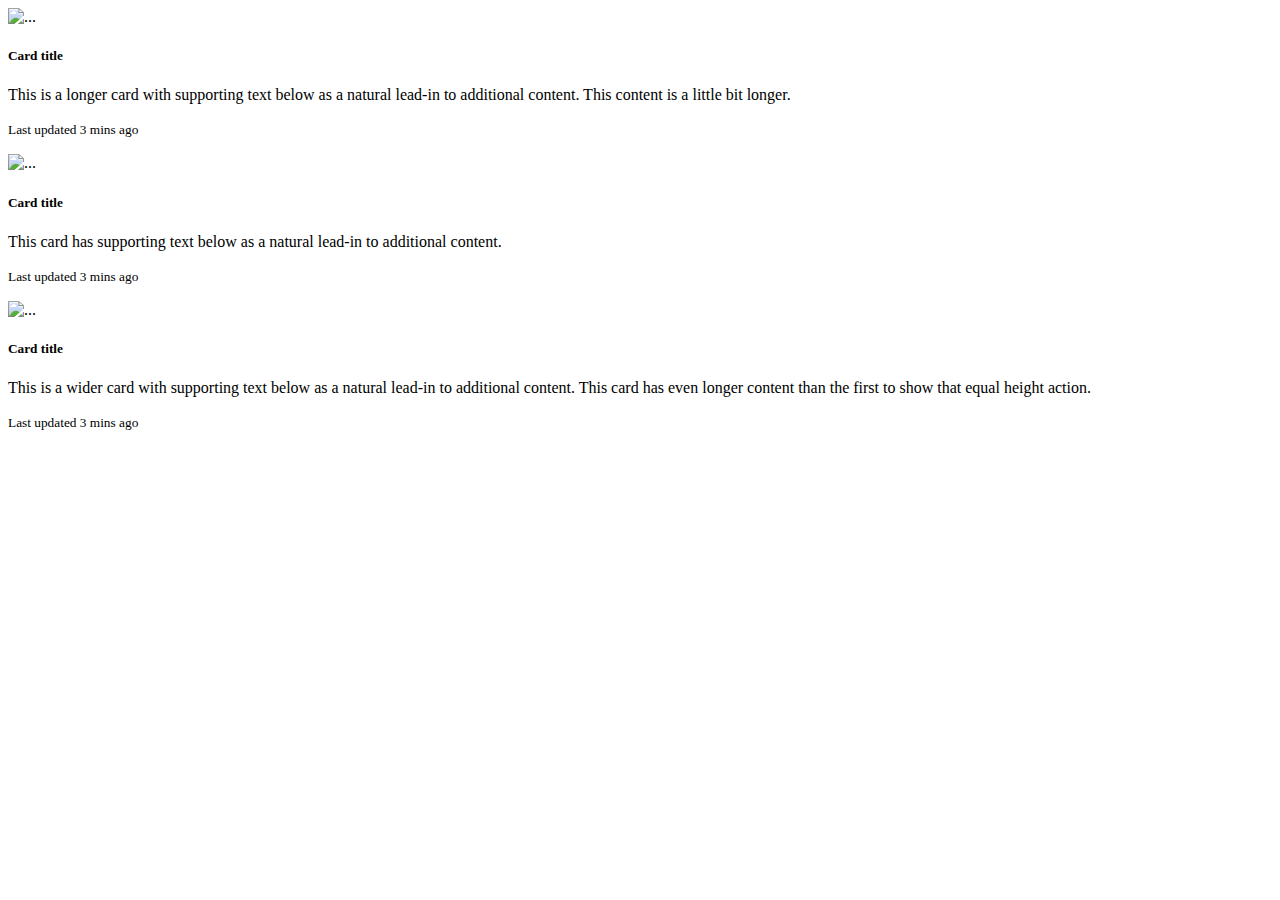
==== sample.html @ 9dd5d7b1 "Aligned cards and changed dropdown innerHTML" ====
<!DOCTYPE html>
<html lang="en">
<head>
    <meta charset="UTF-8">
    <title>Title</title>
    <!--BOOTSTRAP-->
    <link rel="stylesheet" href="https://cdn.jsdelivr.net/npm/bootstrap@4.5.3/dist/css/bootstrap.min.css"
          integrity="sha384-TX8t27EcRE3e/ihU7zmQxVncDAy5uIKz4rEkgIXeMed4M0jlfIDPvg6uqKI2xXr2" crossorigin="anonymous">

</head>
<body>

<div class="card-deck">
    <div class="card">
        <img src="..." class="card-img-top" alt="...">
        <div class="card-body">
            <h5 class="card-title">Card title</h5>
            <p class="card-text">This is a longer card with supporting text below as a natural lead-in to additional content. This content is a little bit longer.</p>
            <p class="card-text"><small class="text-muted">Last updated 3 mins ago</small></p>
        </div>
    </div>
    <div class="card">
        <img src="..." class="card-img-top" alt="...">
        <div class="card-body">
            <h5 class="card-title">Card title</h5>
            <p class="card-text">This card has supporting text below as a natural lead-in to additional content.</p>
            <p class="card-text"><small class="text-muted">Last updated 3 mins ago</small></p>
        </div>
    </div>
    <div class="card">
        <img src="..." class="card-img-top" alt="...">
        <div class="card-body">
            <h5 class="card-title">Card title</h5>
            <p class="card-text">This is a wider card with supporting text below as a natural lead-in to additional content. This card has even longer content than the first to show that equal height action.</p>
            <p class="card-text"><small class="text-muted">Last updated 3 mins ago</small></p>
        </div>
    </div>
</div>

<!--BOOTSTRAP-->
<script src="https://code.jquery.com/jquery-3.5.1.slim.min.js"
        integrity="sha384-DfXdz2htPH0lsSSs5nCTpuj/zy4C+OGpamoFVy38MVBnE+IbbVYUew+OrCXaRkfj"
        crossorigin="anonymous"></script>
<script src="https://cdn.jsdelivr.net/npm/bootstrap@4.5.3/dist/js/bootstrap.bundle.min.js"
        integrity="sha384-ho+j7jyWK8fNQe+A12Hb8AhRq26LrZ/JpcUGGOn+Y7RsweNrtN/tE3MoK7ZeZDyx"
        crossorigin="anonymous"></script>

</body>
</html>
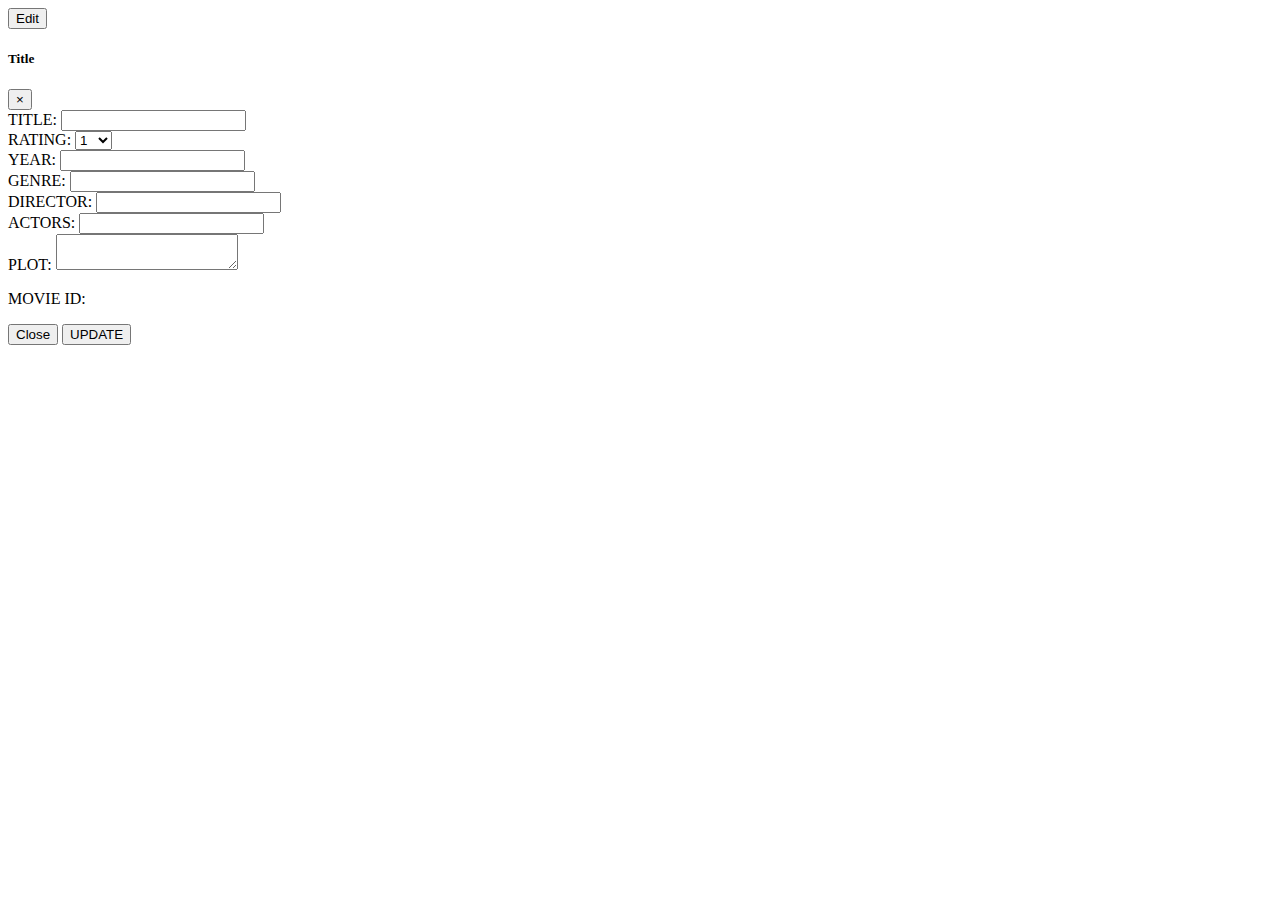
==== commit a86c6a28: "working on modal for edit" ====
--- a/sample.html
+++ b/sample.html
@@ -9,30 +9,69 @@
 
 </head>
 <body>
+<!-- Button trigger modal -->
+<button type="button" class="btn btn-primary" data-toggle="modal" data-target="#staticBackdrop">
+    Edit
+</button>
 
-<div class="card-deck">
-    <div class="card">
-        <img src="..." class="card-img-top" alt="...">
-        <div class="card-body">
-            <h5 class="card-title">Card title</h5>
-            <p class="card-text">This is a longer card with supporting text below as a natural lead-in to additional content. This content is a little bit longer.</p>
-            <p class="card-text"><small class="text-muted">Last updated 3 mins ago</small></p>
-        </div>
-    </div>
-    <div class="card">
-        <img src="..." class="card-img-top" alt="...">
-        <div class="card-body">
-            <h5 class="card-title">Card title</h5>
-            <p class="card-text">This card has supporting text below as a natural lead-in to additional content.</p>
-            <p class="card-text"><small class="text-muted">Last updated 3 mins ago</small></p>
-        </div>
-    </div>
-    <div class="card">
-        <img src="..." class="card-img-top" alt="...">
-        <div class="card-body">
-            <h5 class="card-title">Card title</h5>
-            <p class="card-text">This is a wider card with supporting text below as a natural lead-in to additional content. This card has even longer content than the first to show that equal height action.</p>
-            <p class="card-text"><small class="text-muted">Last updated 3 mins ago</small></p>
+<!-- Modal -->
+<div class="modal fade" id="staticBackdrop" data-backdrop="static" data-keyboard="false" tabindex="-1" aria-labelledby="staticBackdropLabel" aria-hidden="true">
+    <div class="modal-dialog">
+        <div class="modal-content">
+            <div class="modal-header">
+                <h5 class="modal-title" id="staticBackdropLabel">Title</h5>
+                <button type="button" class="close" data-dismiss="modal" aria-label="Close">
+                    <span aria-hidden="true">&times;</span>
+                </button>
+            </div>
+            <div class="modal-body">
+                <form action="">
+                    <div>
+                        <label class="w-25 mt-2" for="title">TITLE:</label>
+                        <input class="w-75" type="text" id="title"><br>
+                    </div>
+                    <div>
+                        <label class="w-25 mt-2" for="rating">RATING:</label>
+                        <select class="w-75 movieForm" id="rating">
+                            <option value="1">1</option>
+                            <option value="2">2</option>
+                            <option value="3">3</option>
+                            <option value="4">4</option>
+                            <option value="5">5</option>
+                            <option value="6">6</option>
+                            <option value="7">7</option>
+                            <option value="8">8</option>
+                            <option value="9">9</option>
+                            <option value="10">10</option>
+                        </select>
+                    </div>
+                    <div class="added-details hidden">
+                        <label class="w-25 mt-2" for="year">YEAR:</label>
+                        <input class="w-75" type="text" id="year">
+                    </div>
+                    <div class="added-details hidden">
+                        <label class="w-25 mt-2" for="genre">GENRE:</label>
+                        <input class="w-75" type="text" id="genre">
+                    </div>
+                    <div class="added-details hidden">
+                        <label class="w-25 mt-2" for="director">DIRECTOR:</label>
+                        <input class="w-75" type="text" id="director">
+                    </div>
+                    <div class="added-details hidden">
+                        <label class="w-25 mt-2" for="actors">ACTORS:</label>
+                        <input class="w-75" type="text" id="actors">
+                    </div>
+                    <div class="added-details hidden">
+                        <label class="w-25 mt-2" for="plot">PLOT:</label>
+                        <textarea class="w-75 p-0 m-0" type="textarea" id="plot"></textarea>
+                    </div>
+                    <p id="movieid">MOVIE ID:</p>
+                </form>
+            </div>
+            <div class="modal-footer">
+                <button type="button" class="btn btn-secondary" data-dismiss="modal">Close</button>
+                <button type="button" class="btn btn-primary">UPDATE</button>
+            </div>
         </div>
     </div>
 </div>
